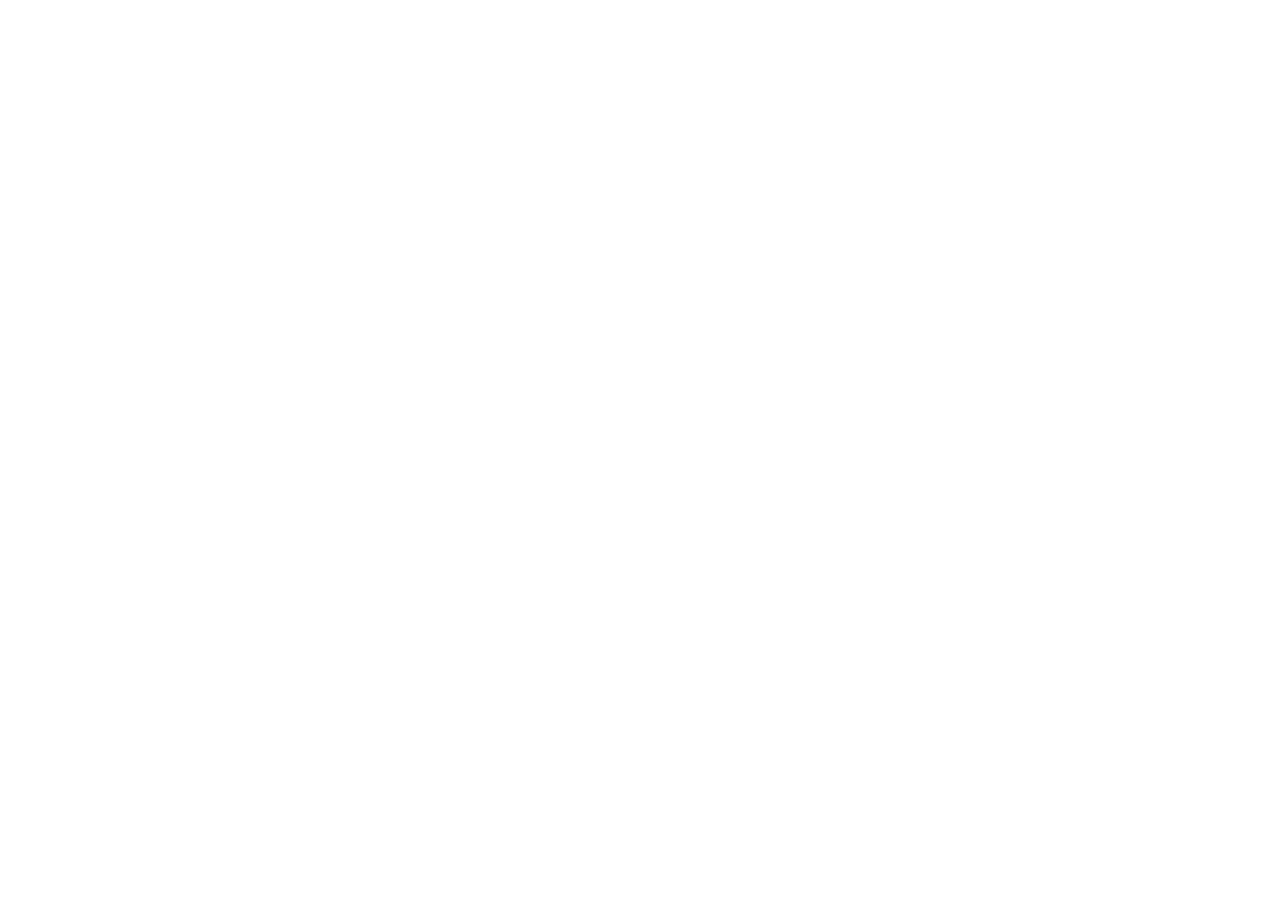
==== docs/index.html @ e59f7e8c "first commit" ====
<!doctype html><html lang="en"><head><meta charset="utf-8"/><link rel="icon" href="/favicon.ico"/><meta name="viewport" content="width=device-width,initial-scale=1"/><meta name="theme-color" content="#000000"/><meta name="description" content="Web site created using create-react-app"/><link rel="apple-touch-icon" href="/logo192.png"/><link rel="manifest" href="/manifest.json"/><link rel="stylesheet" href="https://cdnjs.cloudflare.com/ajax/libs/animate.css/4.1.1/animate.min.css"/><title>Gif Expert App</title><link href="/static/css/main.0207a772.chunk.css" rel="stylesheet"></head><body><noscript>You need to enable JavaScript to run this app.</noscript><div id="root"></div><script>!function(e){function r(r){for(var n,p,f=r[0],i=r[1],l=r[2],c=0,s=[];c<f.length;c++)p=f[c],Object.prototype.hasOwnProperty.call(o,p)&&o[p]&&s.push(o[p][0]),o[p]=0;for(n in i)Object.prototype.hasOwnProperty.call(i,n)&&(e[n]=i[n]);for(a&&a(r);s.length;)s.shift()();return u.push.apply(u,l||[]),t()}function t(){for(var e,r=0;r<u.length;r++){for(var t=u[r],n=!0,f=1;f<t.length;f++){var i=t[f];0!==o[i]&&(n=!1)}n&&(u.splice(r--,1),e=p(p.s=t[0]))}return e}var n={},o={1:0},u=[];function p(r){if(n[r])return n[r].exports;var t=n[r]={i:r,l:!1,exports:{}};return e[r].call(t.exports,t,t.exports,p),t.l=!0,t.exports}p.m=e,p.c=n,p.d=function(e,r,t){p.o(e,r)||Object.defineProperty(e,r,{enumerable:!0,get:t})},p.r=function(e){"undefined"!=typeof Symbol&&Symbol.toStringTag&&Object.defineProperty(e,Symbol.toStringTag,{value:"Module"}),Object.defineProperty(e,"__esModule",{value:!0})},p.t=function(e,r){if(1&r&&(e=p(e)),8&r)return e;if(4&r&&"object"==typeof e&&e&&e.__esModule)return e;var t=Object.create(null);if(p.r(t),Object.defineProperty(t,"default",{enumerable:!0,value:e}),2&r&&"string"!=typeof e)for(var n in e)p.d(t,n,function(r){return e[r]}.bind(null,n));return t},p.n=function(e){var r=e&&e.__esModule?function(){return e.default}:function(){return e};return p.d(r,"a",r),r},p.o=function(e,r){return Object.prototype.hasOwnProperty.call(e,r)},p.p="/";var f=this["webpackJsonpgif-expert-app"]=this["webpackJsonpgif-expert-app"]||[],i=f.push.bind(f);f.push=r,f=f.slice();for(var l=0;l<f.length;l++)r(f[l]);var a=i;t()}([])</script><script src="/static/js/2.2e8095ac.chunk.js"></script><script src="/static/js/main.ec8a4f2a.chunk.js"></script></body></html>
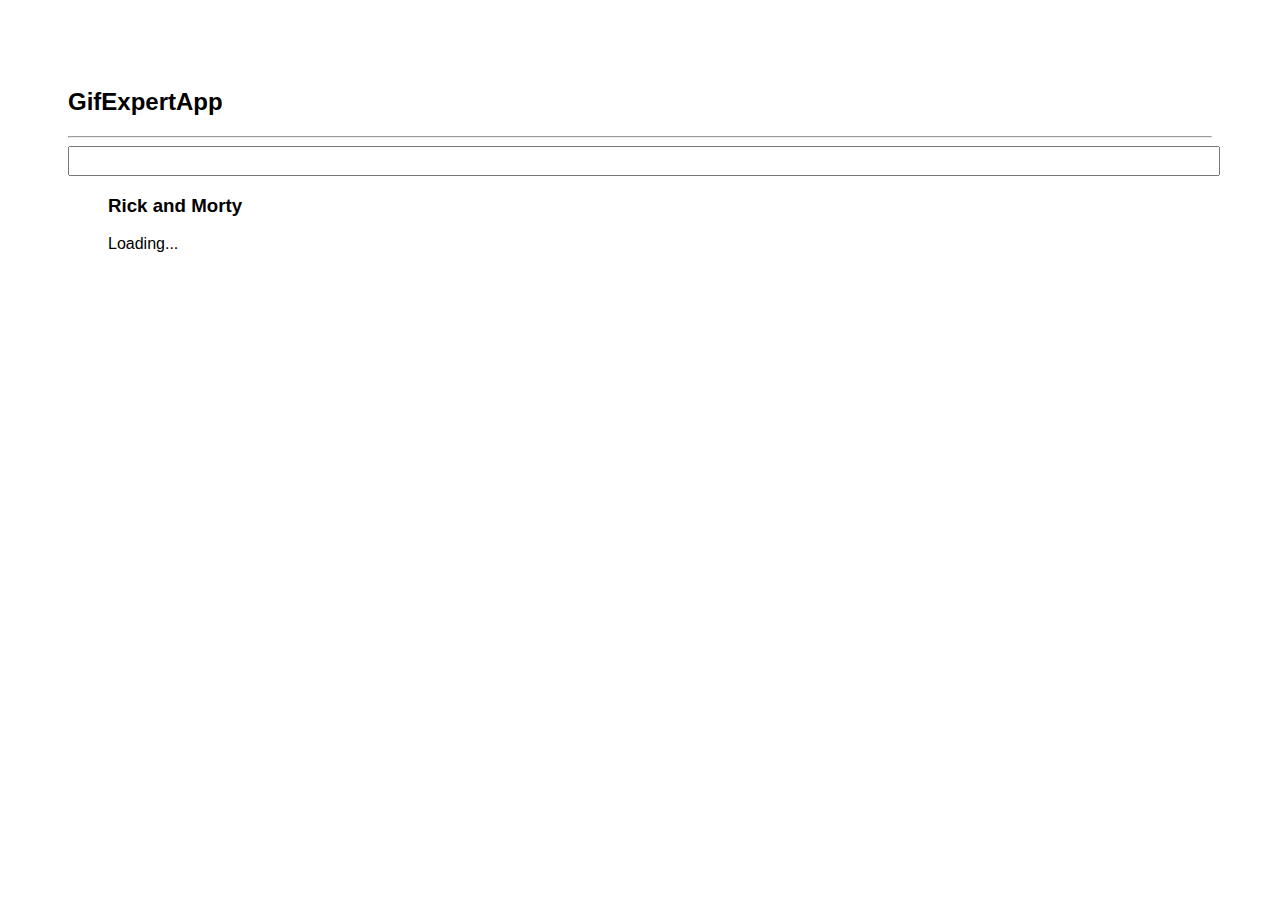
==== commit ffdfb311: "index.html del docs actualizado" ====
--- a/docs/index.html
+++ b/docs/index.html
@@ -1 +1,24 @@
-<!doctype html><html lang="en"><head><meta charset="utf-8"/><link rel="icon" href="/favicon.ico"/><meta name="viewport" content="width=device-width,initial-scale=1"/><meta name="theme-color" content="#000000"/><meta name="description" content="Web site created using create-react-app"/><link rel="apple-touch-icon" href="/logo192.png"/><link rel="manifest" href="/manifest.json"/><link rel="stylesheet" href="https://cdnjs.cloudflare.com/ajax/libs/animate.css/4.1.1/animate.min.css"/><title>Gif Expert App</title><link href="/static/css/main.0207a772.chunk.css" rel="stylesheet"></head><body><noscript>You need to enable JavaScript to run this app.</noscript><div id="root"></div><script>!function(e){function r(r){for(var n,p,f=r[0],i=r[1],l=r[2],c=0,s=[];c<f.length;c++)p=f[c],Object.prototype.hasOwnProperty.call(o,p)&&o[p]&&s.push(o[p][0]),o[p]=0;for(n in i)Object.prototype.hasOwnProperty.call(i,n)&&(e[n]=i[n]);for(a&&a(r);s.length;)s.shift()();return u.push.apply(u,l||[]),t()}function t(){for(var e,r=0;r<u.length;r++){for(var t=u[r],n=!0,f=1;f<t.length;f++){var i=t[f];0!==o[i]&&(n=!1)}n&&(u.splice(r--,1),e=p(p.s=t[0]))}return e}var n={},o={1:0},u=[];function p(r){if(n[r])return n[r].exports;var t=n[r]={i:r,l:!1,exports:{}};return e[r].call(t.exports,t,t.exports,p),t.l=!0,t.exports}p.m=e,p.c=n,p.d=function(e,r,t){p.o(e,r)||Object.defineProperty(e,r,{enumerable:!0,get:t})},p.r=function(e){"undefined"!=typeof Symbol&&Symbol.toStringTag&&Object.defineProperty(e,Symbol.toStringTag,{value:"Module"}),Object.defineProperty(e,"__esModule",{value:!0})},p.t=function(e,r){if(1&r&&(e=p(e)),8&r)return e;if(4&r&&"object"==typeof e&&e&&e.__esModule)return e;var t=Object.create(null);if(p.r(t),Object.defineProperty(t,"default",{enumerable:!0,value:e}),2&r&&"string"!=typeof e)for(var n in e)p.d(t,n,function(r){return e[r]}.bind(null,n));return t},p.n=function(e){var r=e&&e.__esModule?function(){return e.default}:function(){return e};return p.d(r,"a",r),r},p.o=function(e,r){return Object.prototype.hasOwnProperty.call(e,r)},p.p="/";var f=this["webpackJsonpgif-expert-app"]=this["webpackJsonpgif-expert-app"]||[],i=f.push.bind(f);f.push=r,f=f.slice();for(var l=0;l<f.length;l++)r(f[l]);var a=i;t()}([])</script><script src="/static/js/2.2e8095ac.chunk.js"></script><script src="/static/js/main.ec8a4f2a.chunk.js"></script></body></html>+<!doctype html>
+<html lang="en">
+
+<head>
+    <meta charset="utf-8" />
+    <link rel="icon" href="./favicon.ico" />
+    <meta name="viewport" content="width=device-width,initial-scale=1" />
+    <meta name="theme-color" content="#000000" />
+    <meta name="description" content="Web site created using create-react-app" />
+    <link rel="apple-touch-icon" href="./logo192.png" />
+    <link rel="manifest" href="./manifest.json" />
+    <link rel="stylesheet" href="https://cdnjs.cloudflare.com/ajax/libs/animate.css/4.1.1/animate.min.css" />
+    <title>Gif Expert App</title>
+    <link href="./static/css/main.0207a772.chunk.css" rel="stylesheet">
+</head>
+
+<body><noscript>You need to enable JavaScript to run this app.</noscript>
+    <div id="root"></div>
+    <script>!function (e) { function r(r) { for (var n, p, f = r[0], i = r[1], l = r[2], c = 0, s = []; c < f.length; c++)p = f[c], Object.prototype.hasOwnProperty.call(o, p) && o[p] && s.push(o[p][0]), o[p] = 0; for (n in i) Object.prototype.hasOwnProperty.call(i, n) && (e[n] = i[n]); for (a && a(r); s.length;)s.shift()(); return u.push.apply(u, l || []), t() } function t() { for (var e, r = 0; r < u.length; r++) { for (var t = u[r], n = !0, f = 1; f < t.length; f++) { var i = t[f]; 0 !== o[i] && (n = !1) } n && (u.splice(r--, 1), e = p(p.s = t[0])) } return e } var n = {}, o = { 1: 0 }, u = []; function p(r) { if (n[r]) return n[r].exports; var t = n[r] = { i: r, l: !1, exports: {} }; return e[r].call(t.exports, t, t.exports, p), t.l = !0, t.exports } p.m = e, p.c = n, p.d = function (e, r, t) { p.o(e, r) || Object.defineProperty(e, r, { enumerable: !0, get: t }) }, p.r = function (e) { "undefined" != typeof Symbol && Symbol.toStringTag && Object.defineProperty(e, Symbol.toStringTag, { value: "Module" }), Object.defineProperty(e, "__esModule", { value: !0 }) }, p.t = function (e, r) { if (1 & r && (e = p(e)), 8 & r) return e; if (4 & r && "object" == typeof e && e && e.__esModule) return e; var t = Object.create(null); if (p.r(t), Object.defineProperty(t, "default", { enumerable: !0, value: e }), 2 & r && "string" != typeof e) for (var n in e) p.d(t, n, function (r) { return e[r] }.bind(null, n)); return t }, p.n = function (e) { var r = e && e.__esModule ? function () { return e.default } : function () { return e }; return p.d(r, "a", r), r }, p.o = function (e, r) { return Object.prototype.hasOwnProperty.call(e, r) }, p.p = "/"; var f = this["webpackJsonpgif-expert-app"] = this["webpackJsonpgif-expert-app"] || [], i = f.push.bind(f); f.push = r, f = f.slice(); for (var l = 0; l < f.length; l++)r(f[l]); var a = i; t() }([])</script>
+    <script src="./static/js/2.2e8095ac.chunk.js"></script>
+    <script src="./static/js/main.ec8a4f2a.chunk.js"></script>
+</body>
+
+</html>--- a/docs/static/css/main.0207a772.chunk.css
+++ b/docs/static/css/main.0207a772.chunk.css
@@ -0,0 +1,2 @@
+*{font-family:Helvetica,Arial,sans-serif}body{padding:60px}input{color:grey;font-size:1.3rem;padding:auto;width:100%}.card{-webkit-align-content:center;align-content:center;border:1px solid grey;border-radius:6px;overflow:hidden;margin-bottom:10px;margin-right:10px}.card p{padding:5px;text-align:center}.card img{max-height:170px}.card-grid{display:-webkit-flex;display:flex;-webkit-flex-direction:row;flex-direction:row;-webkit-flex-wrap:wrap;flex-wrap:wrap}
+/*# sourceMappingURL=main.0207a772.chunk.css.map */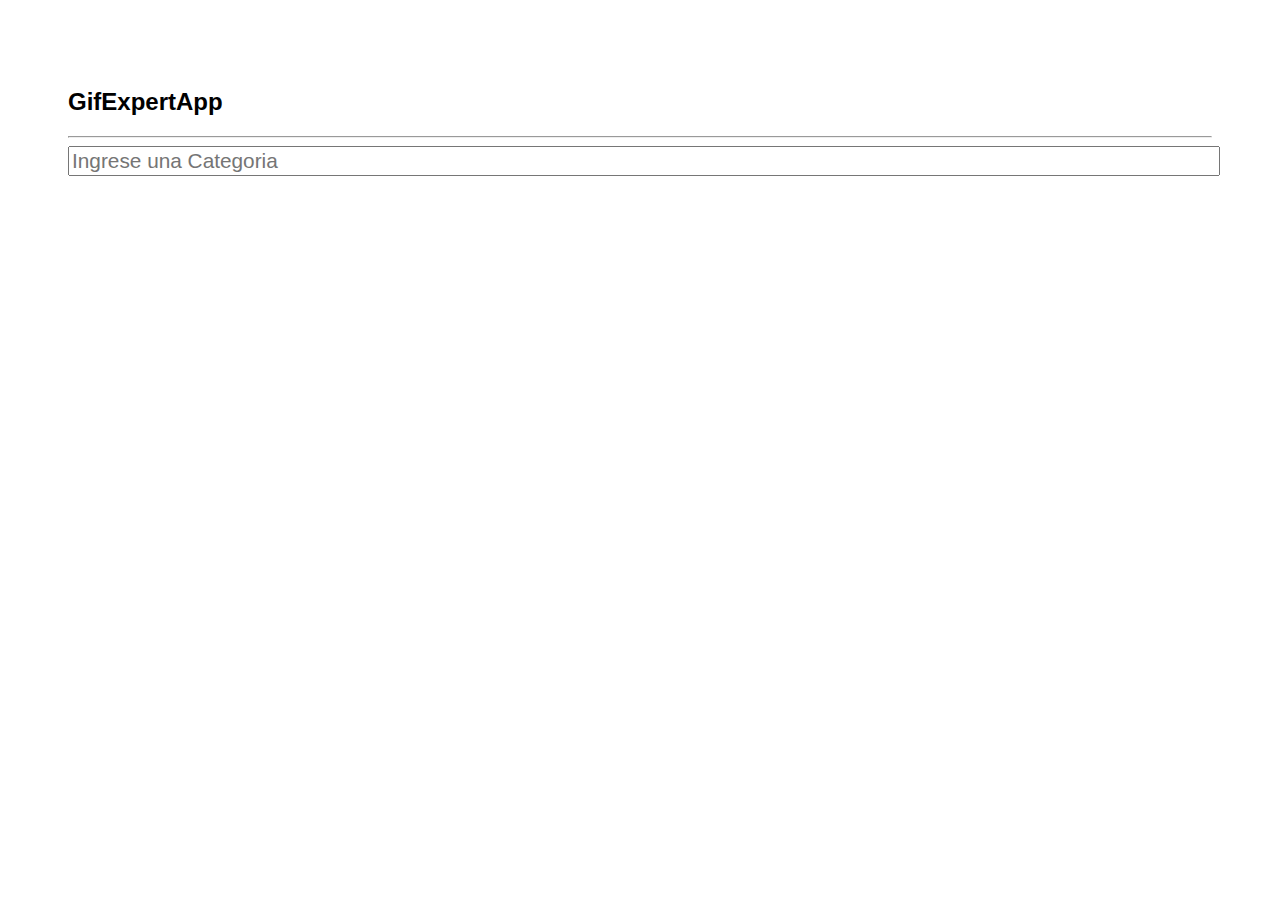
==== commit e60d58bf: "agregado los cambios del bug de las keys" ====
--- a/docs/index.html
+++ b/docs/index.html
@@ -9,16 +9,20 @@
     <meta name="description" content="Web site created using create-react-app" />
     <link rel="apple-touch-icon" href="./logo192.png" />
     <link rel="manifest" href="./manifest.json" />
-    <link rel="stylesheet" href="https://cdnjs.cloudflare.com/ajax/libs/animate.css/4.1.1/animate.min.css" />
+    <script src="https://cdn.jsdelivr.net/npm/bootstrap@5.0.1/dist/js/bootstrap.bundle.min.js"
+        integrity="sha384-gtEjrD/SeCtmISkJkNUaaKMoLD0//ElJ19smozuHV6z3Iehds+3Ulb9Bn9Plx0x4"
+        crossorigin="anonymous"></script>
+    <link rel="stylesheet" href="https://cdn.jsdelivr.net/npm/bootstrap@5.0.1/dist/css/bootstrap.min.css"
+        integrity="sha384-+0n0xVW2eSR5OomGNYDnhzAbDsOXxcvSN1TPprVMTNDbiYZCxYbOOl7+AMvyTG2x" crossorigin="anonymous" />
     <title>Gif Expert App</title>
-    <link href="./static/css/main.0207a772.chunk.css" rel="stylesheet">
+    <link href="./static/css/main.d0d88a48.chunk.css" rel="stylesheet">
 </head>
 
 <body><noscript>You need to enable JavaScript to run this app.</noscript>
     <div id="root"></div>
     <script>!function (e) { function r(r) { for (var n, p, f = r[0], i = r[1], l = r[2], c = 0, s = []; c < f.length; c++)p = f[c], Object.prototype.hasOwnProperty.call(o, p) && o[p] && s.push(o[p][0]), o[p] = 0; for (n in i) Object.prototype.hasOwnProperty.call(i, n) && (e[n] = i[n]); for (a && a(r); s.length;)s.shift()(); return u.push.apply(u, l || []), t() } function t() { for (var e, r = 0; r < u.length; r++) { for (var t = u[r], n = !0, f = 1; f < t.length; f++) { var i = t[f]; 0 !== o[i] && (n = !1) } n && (u.splice(r--, 1), e = p(p.s = t[0])) } return e } var n = {}, o = { 1: 0 }, u = []; function p(r) { if (n[r]) return n[r].exports; var t = n[r] = { i: r, l: !1, exports: {} }; return e[r].call(t.exports, t, t.exports, p), t.l = !0, t.exports } p.m = e, p.c = n, p.d = function (e, r, t) { p.o(e, r) || Object.defineProperty(e, r, { enumerable: !0, get: t }) }, p.r = function (e) { "undefined" != typeof Symbol && Symbol.toStringTag && Object.defineProperty(e, Symbol.toStringTag, { value: "Module" }), Object.defineProperty(e, "__esModule", { value: !0 }) }, p.t = function (e, r) { if (1 & r && (e = p(e)), 8 & r) return e; if (4 & r && "object" == typeof e && e && e.__esModule) return e; var t = Object.create(null); if (p.r(t), Object.defineProperty(t, "default", { enumerable: !0, value: e }), 2 & r && "string" != typeof e) for (var n in e) p.d(t, n, function (r) { return e[r] }.bind(null, n)); return t }, p.n = function (e) { var r = e && e.__esModule ? function () { return e.default } : function () { return e }; return p.d(r, "a", r), r }, p.o = function (e, r) { return Object.prototype.hasOwnProperty.call(e, r) }, p.p = "/"; var f = this["webpackJsonpgif-expert-app"] = this["webpackJsonpgif-expert-app"] || [], i = f.push.bind(f); f.push = r, f = f.slice(); for (var l = 0; l < f.length; l++)r(f[l]); var a = i; t() }([])</script>
     <script src="./static/js/2.2e8095ac.chunk.js"></script>
-    <script src="./static/js/main.ec8a4f2a.chunk.js"></script>
+    <script src="./static/js/main.f93d0f74.chunk.js"></script>
 </body>
 
 </html>--- a/docs/static/css/main.d0d88a48.chunk.css
+++ b/docs/static/css/main.d0d88a48.chunk.css
@@ -0,0 +1,2 @@
+*{font-family:Helvetica,Arial,sans-serif}body{padding:60px}input{color:grey;font-size:1.3rem;padding:auto;width:100%}.card{width:20rem}.bloq{margin-top:20px}
+/*# sourceMappingURL=main.d0d88a48.chunk.css.map */